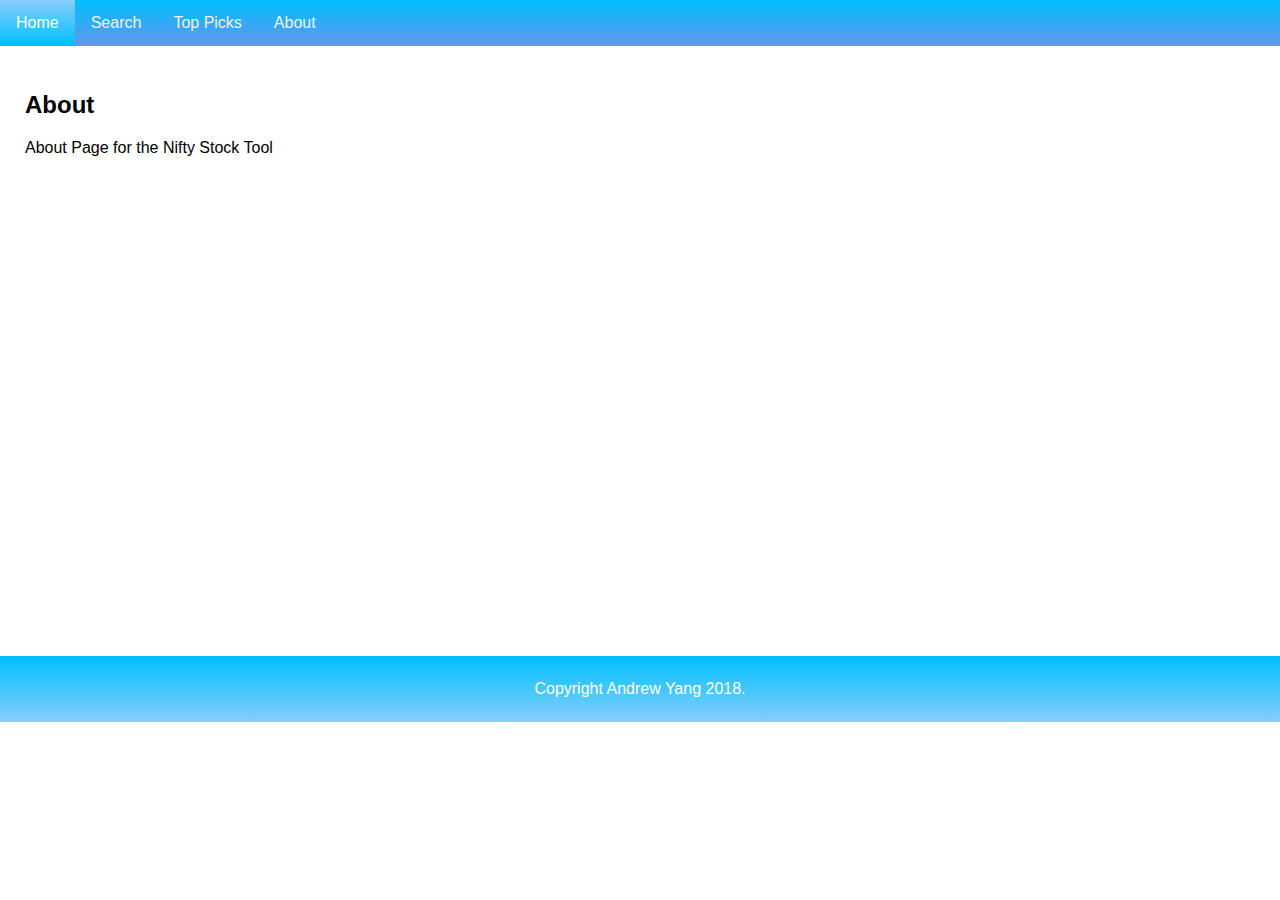
==== about.html @ eafad5e0 "Created About page" ====
<!DOCTYPE html>
<html lang="en">

<head>

  <meta charset="utf-8">
  <meta name="viewport" content="width=device-width, initial-scale=1, shrink-to-fit=no">
  <meta name="description" content="">
  <meta name="author" content="Andrew Yang">

  <title>Nifty Stock Tool | About</title>

  <!-- Stylesheets -->
  <link rel="stylesheet" type="text/css" href="stylesheets/frame.css">

  <!-- Favicon -->
  <link rel="icon" href="assets/favicon.jpg" type="image/x-icon"/>

</head>

<body>

  <div class="topnav" id="grad1">
    <a href="index.html">Home</a>
    <a href="#">Search</a>
    <a href="#">Top Picks</a>
    <a href="about.html">About</a>
  </div>

  <div id="about-content">
    <h2>About</h2>
    <p>About Page for the Nifty Stock Tool</p>
  </div>

  <div class="footer">
    <p>Copyright Andrew Yang 2018.</p>
  </div>

</body>

</html>
---- stylesheets/frame.css ----
* {
    box-sizing: border-box;
    font-family: Arial, Helvetica, sans-serif;
}

body {
  margin: 0;
  font-family: Arial, Helvetica, sans-serif;
}

/* Style the top navigation bar */
.topnav {
    overflow: hidden;
    background-color: #00bfff
}

/* Multi-use Gradient */
#grad1 {
  background-image: linear-gradient(#00bfff, #6495ed);
}

/* Background Image */
#background-image{
  background-image: url("../assets/background-3.jpg"); /* The image used */
  background-color: #ddd;; /* Used if the image is unavailable */
  height: 660px; /* You must set a specified height */
  width: 1540px;
  background-position: center; /* Center the image */
  background-repeat: no-repeat; /* Do not repeat the image */
  background-size: cover; /* Resize the background image to cover the entire container */
}

/* Style the topnav links */
.topnav a {
    float: left;
    display: block;
    color: #f2f2f2;
    text-align: center;
    padding: 14px 16px;
    text-decoration: none;
}

/* Change color on hover */
.topnav a:hover {
    background-color: #ddd;
    background-image: linear-gradient(#87cefa, #00bfff);
    color: white;
}

/* Style the title-page */
.bigtitle{
    background-color: #ddd;
    background-image: url("../assets/background.jpg");
    text-align: center;
    padding: 120px;
    color: white;
}

#about-content {
    background-color: white;
    padding: 25px;
    text-align: justify;
    height: 610px;
}

/* Style the footer */
.footer {
    background-color: #f1f1f1;
    background-image: linear-gradient(#00bfff, #87cefa);
    text-align: center;
    color: white;
    padding: 8px;
}
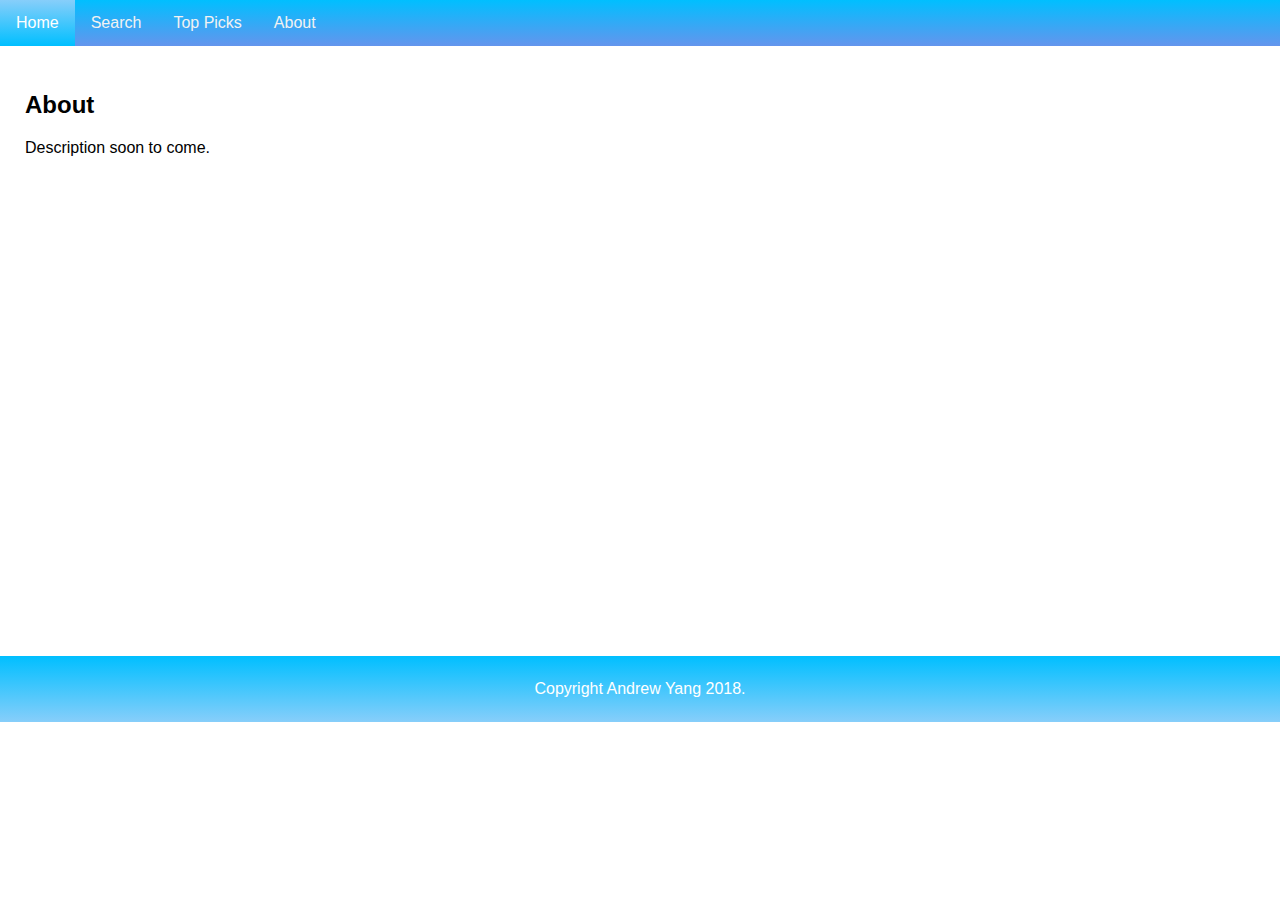
==== commit a1f4ec1c: "Changed About description" ====
--- a/about.html
+++ b/about.html
@@ -29,7 +29,7 @@
 
   <div id="about-content">
     <h2>About</h2>
-    <p>About Page for the Nifty Stock Tool</p>
+    <p>Description soon to come.</p>
   </div>
 
   <div class="footer">
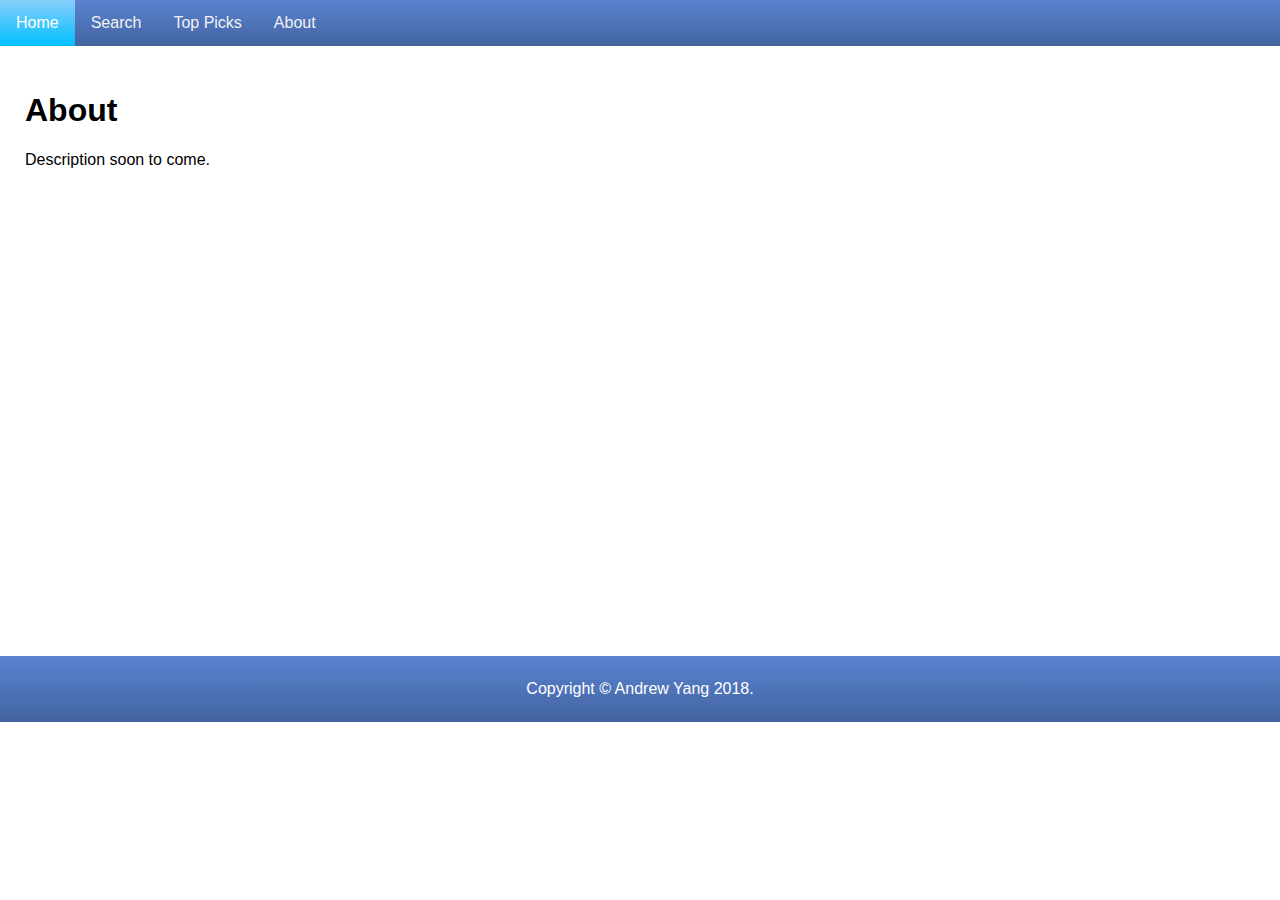
==== commit 8a542b6b: "Added Copyright symbol" ====
--- a/about.html
+++ b/about.html
@@ -22,18 +22,18 @@
 
   <div class="topnav" id="grad1">
     <a href="index.html">Home</a>
-    <a href="#">Search</a>
-    <a href="#">Top Picks</a>
+    <a href="search.html">Search</a>
+    <a href="top-picks.html">Top Picks</a>
     <a href="about.html">About</a>
   </div>
 
   <div id="about-content">
-    <h2>About</h2>
+    <h1>About</h1>
     <p>Description soon to come.</p>
   </div>
 
   <div class="footer">
-    <p>Copyright Andrew Yang 2018.</p>
+    <p>Copyright &copy; Andrew Yang 2018.</p>
   </div>
 
 </body>
--- a/stylesheets/frame.css
+++ b/stylesheets/frame.css
@@ -16,35 +16,21 @@
 
 /* Multi-use Gradient */
 #grad1 {
-  background-image: linear-gradient(#00bfff, #6495ed);
+  background-image: linear-gradient(#5983d1, #4364a0);
 }
+
+/* #00bfff */
+/* #6495ed */
 
 /* Background Image */
 #background-image{
   background-image: url("../assets/background-3.jpg"); /* The image used */
   background-color: #ddd;; /* Used if the image is unavailable */
-  height: 660px; /* You must set a specified height */
-  width: 1540px;
+  height: 680px; /* You must set a specified height */
+  width: 1518px;
   background-position: center; /* Center the image */
   background-repeat: no-repeat; /* Do not repeat the image */
   background-size: cover; /* Resize the background image to cover the entire container */
-}
-
-/* Style the topnav links */
-.topnav a {
-    float: left;
-    display: block;
-    color: #f2f2f2;
-    text-align: center;
-    padding: 14px 16px;
-    text-decoration: none;
-}
-
-/* Change color on hover */
-.topnav a:hover {
-    background-color: #ddd;
-    background-image: linear-gradient(#87cefa, #00bfff);
-    color: white;
 }
 
 /* Style the title-page */
@@ -63,10 +49,70 @@
     height: 610px;
 }
 
+/* Style the topnav links */
+.topnav a {
+    float: left;
+    display: block;
+    color: #f2f2f2;
+    text-align: center;
+    padding: 14px 16px;
+    text-decoration: none;
+}
+
+/* Style the search box inside the navigation bar */
+.topnav input[type=text] {
+    float: right;
+    padding: 6px;
+    border: none;
+    margin-top: 8px;
+    margin-right: 16px;
+    font-style: italic;
+    font-size: 17px;
+}
+
+/* Change color on hover */
+.topnav a:hover {
+    background-color: #ddd;
+    background-image: linear-gradient(#87cefa, #00bfff);
+    color: white;
+}
+
+/* Style the submit buttoninside the navigation bar */
+.topnav input[type=submit] {
+    float: right;
+    padding: 6px;
+    border: none;
+    margin-top: 8px;
+    margin-right: 16px;
+    font-size: 17px;
+    background-color: transparent;
+    color: white;
+}
+
+.topnav input[type=submit]:hover{
+    background-color: #ddd;
+    background-image: linear-gradient(#87cefa, #00bfff);
+}
+
+/* When the screen is less than 600px wide, stack the links and the search field vertically instead of horizontally */
+@media screen and (max-width: 600px) {
+    .topnav a, .topnav input[type=text] {
+        float: none;
+        display: block;
+        text-align: left;
+        width: 100%;
+        margin: 0;
+        padding: 14px;
+    }
+    .topnav input[type=text] {
+        border: 1px solid #ccc;
+    }
+}
+
 /* Style the footer */
 .footer {
     background-color: #f1f1f1;
-    background-image: linear-gradient(#00bfff, #87cefa);
+    background-image: linear-gradient(#5983d1, #4364a0);
     text-align: center;
     color: white;
     padding: 8px;
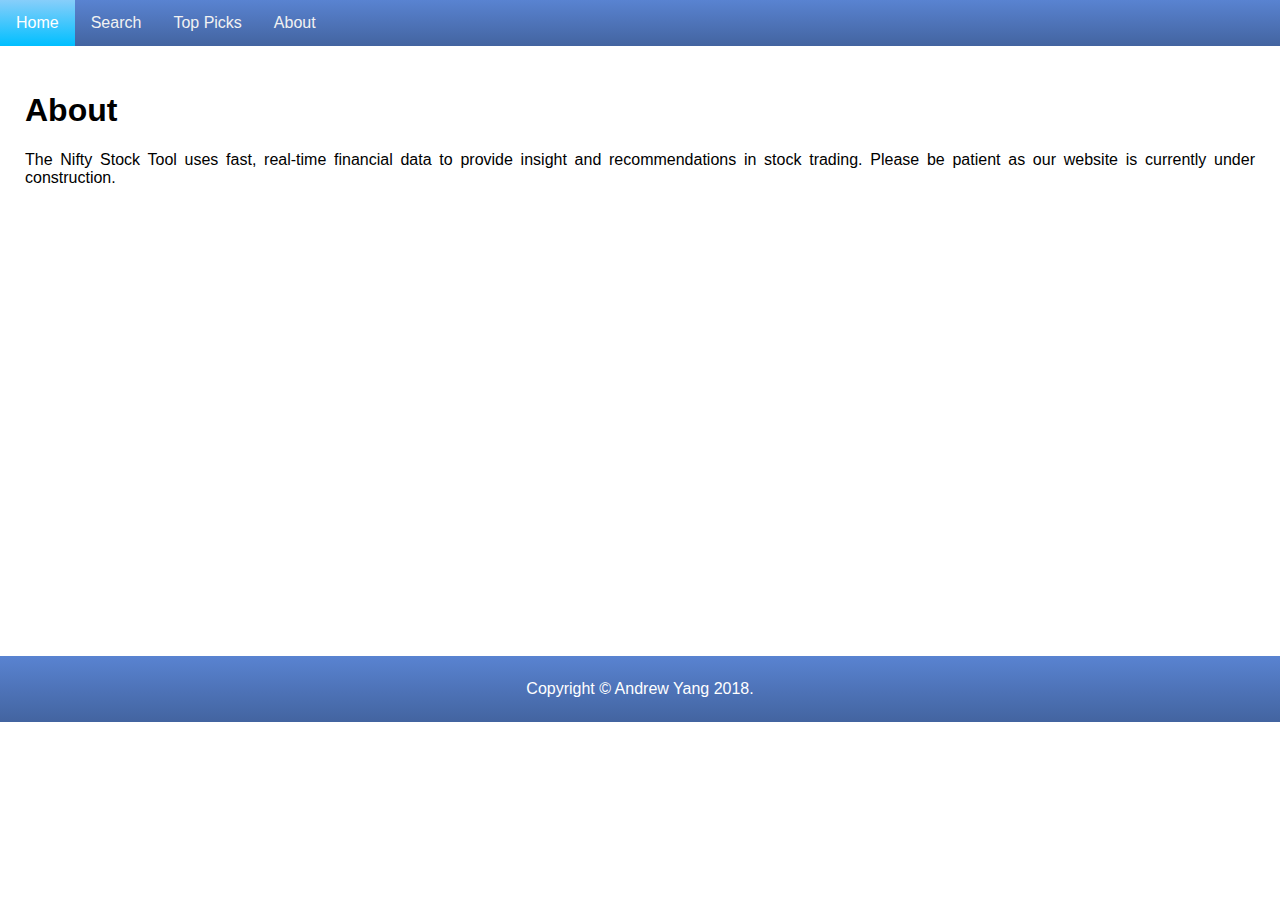
==== commit 3d39c342: "Update about.html" ====
--- a/about.html
+++ b/about.html
@@ -29,7 +29,8 @@
 
   <div id="about-content">
     <h1>About</h1>
-    <p>Description soon to come.</p>
+    <p>The Nifty Stock Tool uses fast, real-time financial data to provide insight and recommendations in stock trading.
+    Please be patient as our website is currently under construction.</p>
   </div>
 
   <div class="footer">
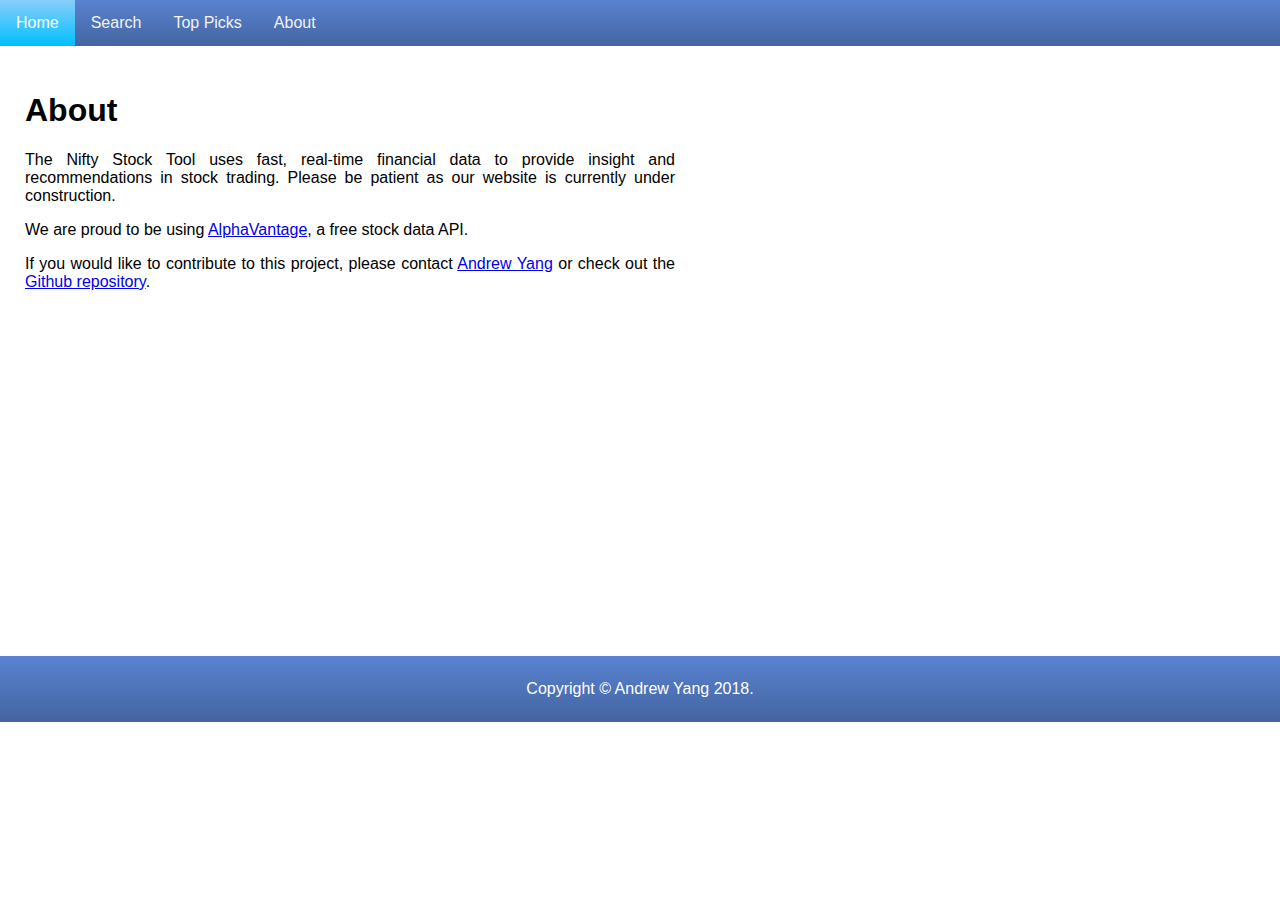
==== commit 70fea72c: "Data retrieval added" ====
--- a/about.html
+++ b/about.html
@@ -31,6 +31,9 @@
     <h1>About</h1>
     <p>The Nifty Stock Tool uses fast, real-time financial data to provide insight and recommendations in stock trading.
     Please be patient as our website is currently under construction.</p>
+    <p>We are proud to be using <a href="https://www.alphavantage.co">AlphaVantage</a>, a free stock data API.</p>
+    <p>If you would like to contribute to this project, please contact <a href="https://realandrewyang.github.io">Andrew Yang</a>
+       or check out the <a href="https://github.com/realandrewyang/niftystocktool">Github repository</a>.</p>
   </div>
 
   <div class="footer">
--- a/stylesheets/frame.css
+++ b/stylesheets/frame.css
@@ -6,6 +6,31 @@
 body {
   margin: 0;
   font-family: Arial, Helvetica, sans-serif;
+}
+
+.stock-card {
+  margin-left: 20px;
+}
+
+.stock-card table {
+  border-width: medium;
+  border-style: solid;
+  spacing: 20px;
+}
+
+.stock-card h2 {
+  height: 20px;
+  padding: 0px;
+  margin: 20px;
+}
+
+td, th {
+  width: 150px;
+  height: 50px;
+  border: 1px solid black;
+  text-align: justify;
+  vertical-align: middle;
+  padding-left: 20px;
 }
 
 /* Style the top navigation bar */
@@ -47,6 +72,7 @@
     padding: 25px;
     text-align: justify;
     height: 610px;
+    width: 700px;
 }
 
 /* Style the topnav links */
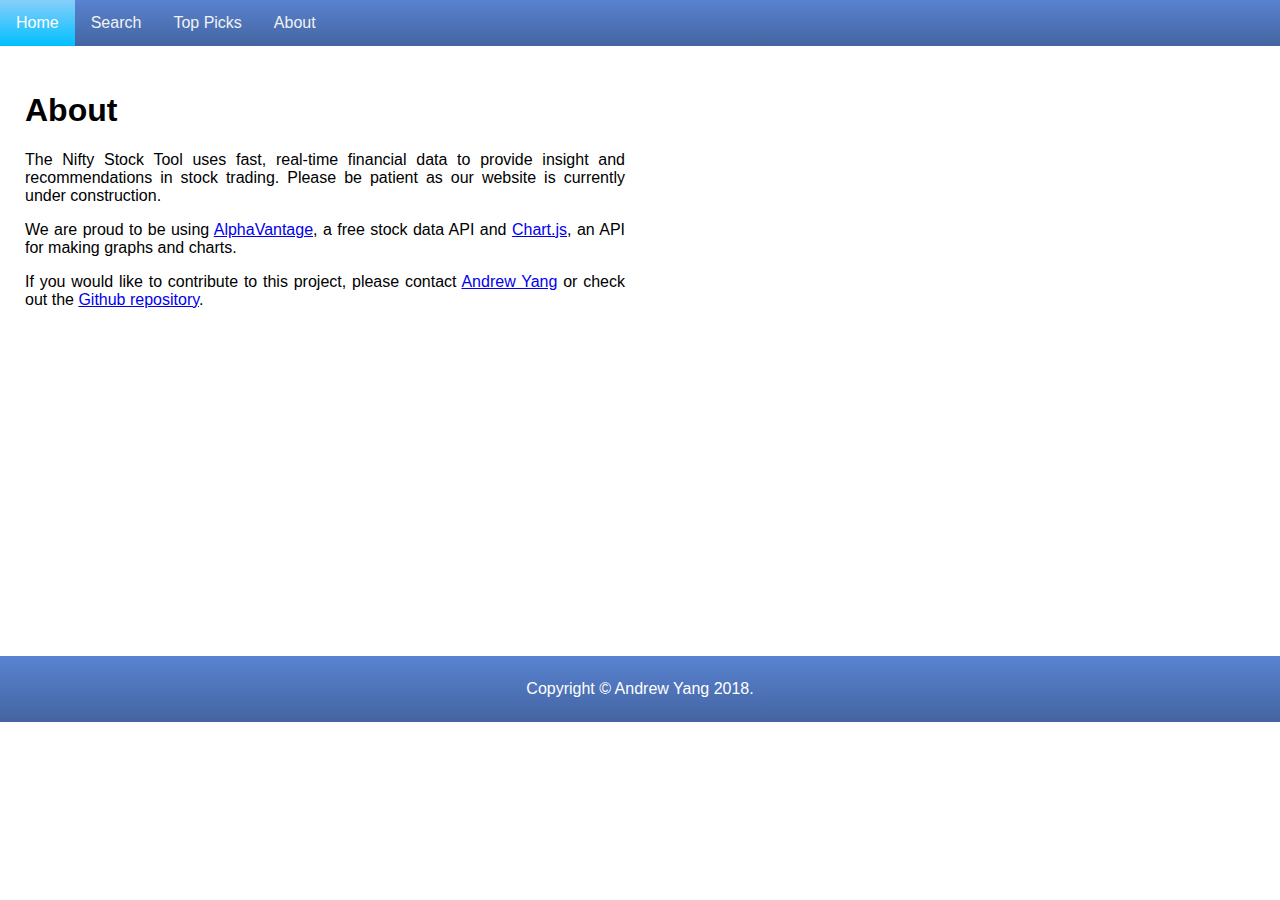
==== commit 95fd798b: "Added Placeholder Graph" ====
--- a/about.html
+++ b/about.html
@@ -31,7 +31,8 @@
     <h1>About</h1>
     <p>The Nifty Stock Tool uses fast, real-time financial data to provide insight and recommendations in stock trading.
     Please be patient as our website is currently under construction.</p>
-    <p>We are proud to be using <a href="https://www.alphavantage.co">AlphaVantage</a>, a free stock data API.</p>
+    <p>We are proud to be using <a href="https://www.alphavantage.co">AlphaVantage</a>, a free stock data API and
+      <a href="https://www.chartjs.org">Chart.js</a>, an API for making graphs and charts.</p>
     <p>If you would like to contribute to this project, please contact <a href="https://realandrewyang.github.io">Andrew Yang</a>
        or check out the <a href="https://github.com/realandrewyang/niftystocktool">Github repository</a>.</p>
   </div>
--- a/stylesheets/frame.css
+++ b/stylesheets/frame.css
@@ -59,7 +59,7 @@
 }
 
 /* Style the title-page */
-.bigtitle{
+.bigtitle {
     background-color: #ddd;
     background-image: url("../assets/background.jpg");
     text-align: center;
@@ -67,12 +67,22 @@
     color: white;
 }
 
+/* Style the content container */
+.content-grid {
+  display: grid;
+  grid-template-columns: 55% auto;
+  background-color: #ffffff;
+  height: 610px;
+  margin: 0px;
+  padding: 0px;
+}
+
 #about-content {
     background-color: white;
     padding: 25px;
     text-align: justify;
     height: 610px;
-    width: 700px;
+    width: 650px;
 }
 
 /* Style the topnav links */
